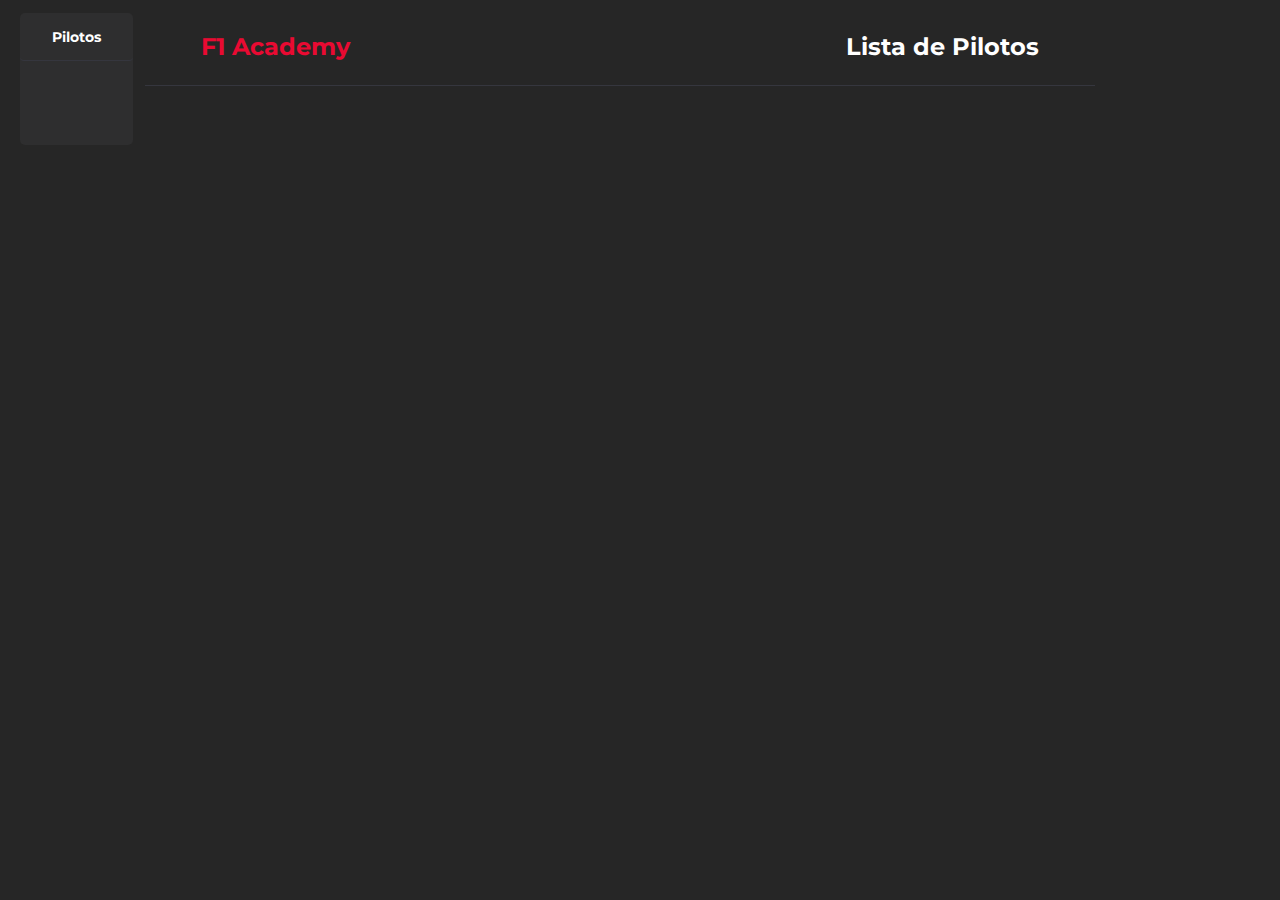
==== index.html @ 39948ef6 "Vue APP" ====
<!DOCTYPE html><html lang=""><head><meta charset="utf-8"><meta http-equiv="X-UA-Compatible" content="IE=edge"><meta name="viewport" content="width=device-width,initial-scale=1"><link rel="icon" href="/favicon.ico"><title>f1academy.github.io-ui</title><link href="/css/app.ca6ae105.css" rel="preload" as="style"><link href="/js/app.3d1e87e5.js" rel="preload" as="script"><link href="/js/chunk-vendors.99a8328b.js" rel="preload" as="script"><link href="/css/app.ca6ae105.css" rel="stylesheet"></head><body><noscript><strong>We're sorry but f1academy.github.io-ui doesn't work properly without JavaScript enabled. Please enable it to continue.</strong></noscript><div id="app"></div><script src="/js/chunk-vendors.99a8328b.js"></script><script src="/js/app.3d1e87e5.js"></script></body></html>
---- css/app.ca6ae105.css ----
@import url(https://fonts.googleapis.com/css2?family=Montserrat:wght@600&display=swap);*{box-sizing:border-box}body{background-color:#262626;color:#fff;font-size:.9rem;font-weight:700;font-family:Montserrat,sans-serif}#app,body{display:flex}#app{width:100%}.left{max-width:350px;margin:5px 12px;background-color:#2e2e2f;border-radius:5px;padding:0}.left ul{flex-direction:column;border-top-width:1px;border-color:#374151;padding:0;margin:0;list-style:none}.left ul,.left ul a{align-items:center;display:flex}.left ul a{width:100%;padding:0 2rem;height:3rem;border-radius:.25rem;color:inherit;text-decoration:inherit;border-bottom:1px solid #35363e}.left ul a:hover{color:#d1d5db;background-color:#374151}.right{overflow-x:auto}header{width:950px;border-bottom:1px solid #35363e;padding:1.5rem 3.5rem;font-size:1.5rem;display:flex;justify-content:space-between}header span:first-child{color:#e90a32}#table{padding:2rem 3.5rem}#table div{padding:3px 0;display:flex;width:950px}#table span{margin-right:2px}#table span:first-child{display:inline-block;width:40px;text-align:center;margin-right:8px;border-top:1px solid #fff;background:#fff;color:#262626;padding:5px;border-bottom-right-radius:7px}#table span:nth-child(2){padding:3px 3px;margin-right:10px}#table span:nth-child(3){line-height:26px;display:inline-block;width:300px}#table span:nth-child(4){line-height:26px;display:inline-block;width:220px}#table span:nth-child(5){line-height:26px;display:inline-block;width:120px}
---- css/app.ca6ae105.css ----
@import url(https://fonts.googleapis.com/css2?family=Montserrat:wght@600&display=swap);*{box-sizing:border-box}body{background-color:#262626;color:#fff;font-size:.9rem;font-weight:700;font-family:Montserrat,sans-serif}#app,body{display:flex}#app{width:100%}.left{max-width:350px;margin:5px 12px;background-color:#2e2e2f;border-radius:5px;padding:0}.left ul{flex-direction:column;border-top-width:1px;border-color:#374151;padding:0;margin:0;list-style:none}.left ul,.left ul a{align-items:center;display:flex}.left ul a{width:100%;padding:0 2rem;height:3rem;border-radius:.25rem;color:inherit;text-decoration:inherit;border-bottom:1px solid #35363e}.left ul a:hover{color:#d1d5db;background-color:#374151}.right{overflow-x:auto}header{width:950px;border-bottom:1px solid #35363e;padding:1.5rem 3.5rem;font-size:1.5rem;display:flex;justify-content:space-between}header span:first-child{color:#e90a32}#table{padding:2rem 3.5rem}#table div{padding:3px 0;display:flex;width:950px}#table span{margin-right:2px}#table span:first-child{display:inline-block;width:40px;text-align:center;margin-right:8px;border-top:1px solid #fff;background:#fff;color:#262626;padding:5px;border-bottom-right-radius:7px}#table span:nth-child(2){padding:3px 3px;margin-right:10px}#table span:nth-child(3){line-height:26px;display:inline-block;width:300px}#table span:nth-child(4){line-height:26px;display:inline-block;width:220px}#table span:nth-child(5){line-height:26px;display:inline-block;width:120px}
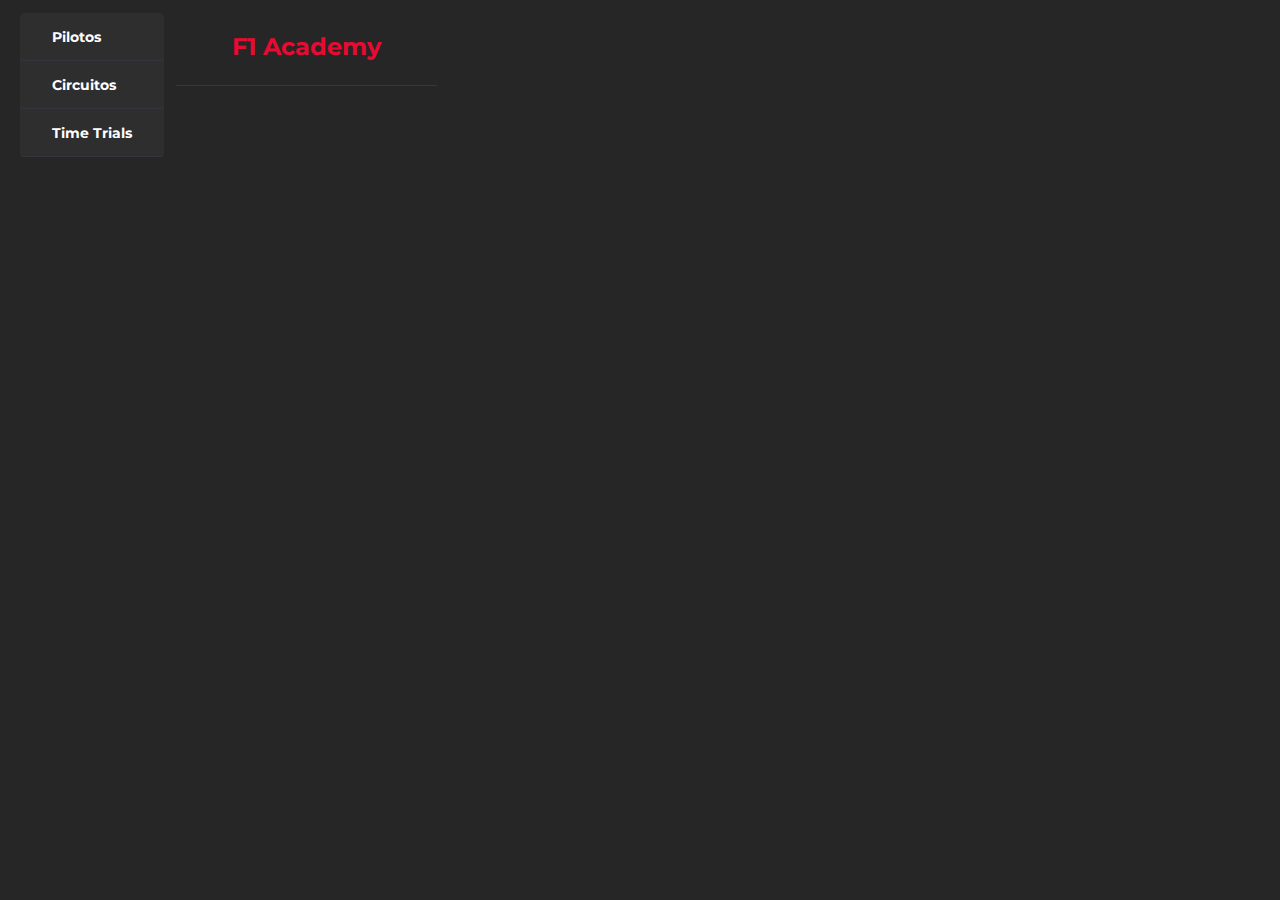
==== commit 713da91a: "Base completa" ====
--- a/index.html
+++ b/index.html
@@ -1 +1 @@
-<!DOCTYPE html><html lang=""><head><meta charset="utf-8"><meta http-equiv="X-UA-Compatible" content="IE=edge"><meta name="viewport" content="width=device-width,initial-scale=1"><link rel="icon" href="/favicon.ico"><title>f1academy.github.io-ui</title><link href="/css/app.ca6ae105.css" rel="preload" as="style"><link href="/js/app.3d1e87e5.js" rel="preload" as="script"><link href="/js/chunk-vendors.99a8328b.js" rel="preload" as="script"><link href="/css/app.ca6ae105.css" rel="stylesheet"></head><body><noscript><strong>We're sorry but f1academy.github.io-ui doesn't work properly without JavaScript enabled. Please enable it to continue.</strong></noscript><div id="app"></div><script src="/js/chunk-vendors.99a8328b.js"></script><script src="/js/app.3d1e87e5.js"></script></body></html>+<!DOCTYPE html><html lang=""><head><meta charset="utf-8"><meta http-equiv="X-UA-Compatible" content="IE=edge"><meta name="viewport" content="width=device-width,initial-scale=1"><link rel="icon" href="/favicon.ico"><title>f1academy.github.io-ui</title><link href="/css/app.be433542.css" rel="preload" as="style"><link href="/js/app.890084b2.js" rel="preload" as="script"><link href="/js/chunk-vendors.5b397b54.js" rel="preload" as="script"><link href="/css/app.be433542.css" rel="stylesheet"></head><body><noscript><strong>We're sorry but f1academy.github.io-ui doesn't work properly without JavaScript enabled. Please enable it to continue.</strong></noscript><div id="app"></div><script src="/js/chunk-vendors.5b397b54.js"></script><script src="/js/app.890084b2.js"></script></body></html>--- a/css/app.be433542.css
+++ b/css/app.be433542.css
@@ -0,0 +1 @@
+@import url(https://fonts.googleapis.com/css2?family=Montserrat:wght@600&display=swap);*{box-sizing:border-box}body{display:flex;background-color:#262626;color:#fff;font-size:.9rem;font-weight:700;font-family:Montserrat,sans-serif}img{width:24px;height:24px}#app{display:flex;width:100%}.left{max-width:350px;margin:5px 12px;background-color:#2e2e2f;border-radius:5px;padding:0}.right{overflow-x:auto}#table{padding:2rem 3.5rem}#table div{padding:3px 0;display:flex}#table span{margin-right:2px}#table span:nth-child(2){padding:3px 3px;margin-right:10px}#table .c-n{display:inline-block;text-align:center;margin-right:8px;border-top:1px solid #fff;background:#fff;color:#262626;padding:5px;border-bottom-right-radius:7px}#table .c-f{display:inline-flex;align-items:center}#table .c-xl{width:300px}#table .c-lg{width:220px}#table .c-md{width:120px}#table .c-sm{width:80px}#table .c-xs{width:40px}header{border-bottom:1px solid #35363e;padding:1.5rem 3.5rem;font-size:1.5rem;display:flex;justify-content:space-between}header span:first-child{color:#e90a32}#sidebar{flex-direction:column;border-top-width:1px;border-color:#374151;padding:0;margin:0;list-style:none}#sidebar,#sidebar a{align-items:center;display:flex}#sidebar a{width:100%;padding:0 2rem;height:3rem;border-radius:.25rem;color:inherit;text-decoration:inherit;border-bottom:1px solid #35363e}#sidebar a:hover{color:#d1d5db;background-color:#374151}--- a/css/app.be433542.css
+++ b/css/app.be433542.css
@@ -0,0 +1 @@
+@import url(https://fonts.googleapis.com/css2?family=Montserrat:wght@600&display=swap);*{box-sizing:border-box}body{display:flex;background-color:#262626;color:#fff;font-size:.9rem;font-weight:700;font-family:Montserrat,sans-serif}img{width:24px;height:24px}#app{display:flex;width:100%}.left{max-width:350px;margin:5px 12px;background-color:#2e2e2f;border-radius:5px;padding:0}.right{overflow-x:auto}#table{padding:2rem 3.5rem}#table div{padding:3px 0;display:flex}#table span{margin-right:2px}#table span:nth-child(2){padding:3px 3px;margin-right:10px}#table .c-n{display:inline-block;text-align:center;margin-right:8px;border-top:1px solid #fff;background:#fff;color:#262626;padding:5px;border-bottom-right-radius:7px}#table .c-f{display:inline-flex;align-items:center}#table .c-xl{width:300px}#table .c-lg{width:220px}#table .c-md{width:120px}#table .c-sm{width:80px}#table .c-xs{width:40px}header{border-bottom:1px solid #35363e;padding:1.5rem 3.5rem;font-size:1.5rem;display:flex;justify-content:space-between}header span:first-child{color:#e90a32}#sidebar{flex-direction:column;border-top-width:1px;border-color:#374151;padding:0;margin:0;list-style:none}#sidebar,#sidebar a{align-items:center;display:flex}#sidebar a{width:100%;padding:0 2rem;height:3rem;border-radius:.25rem;color:inherit;text-decoration:inherit;border-bottom:1px solid #35363e}#sidebar a:hover{color:#d1d5db;background-color:#374151}